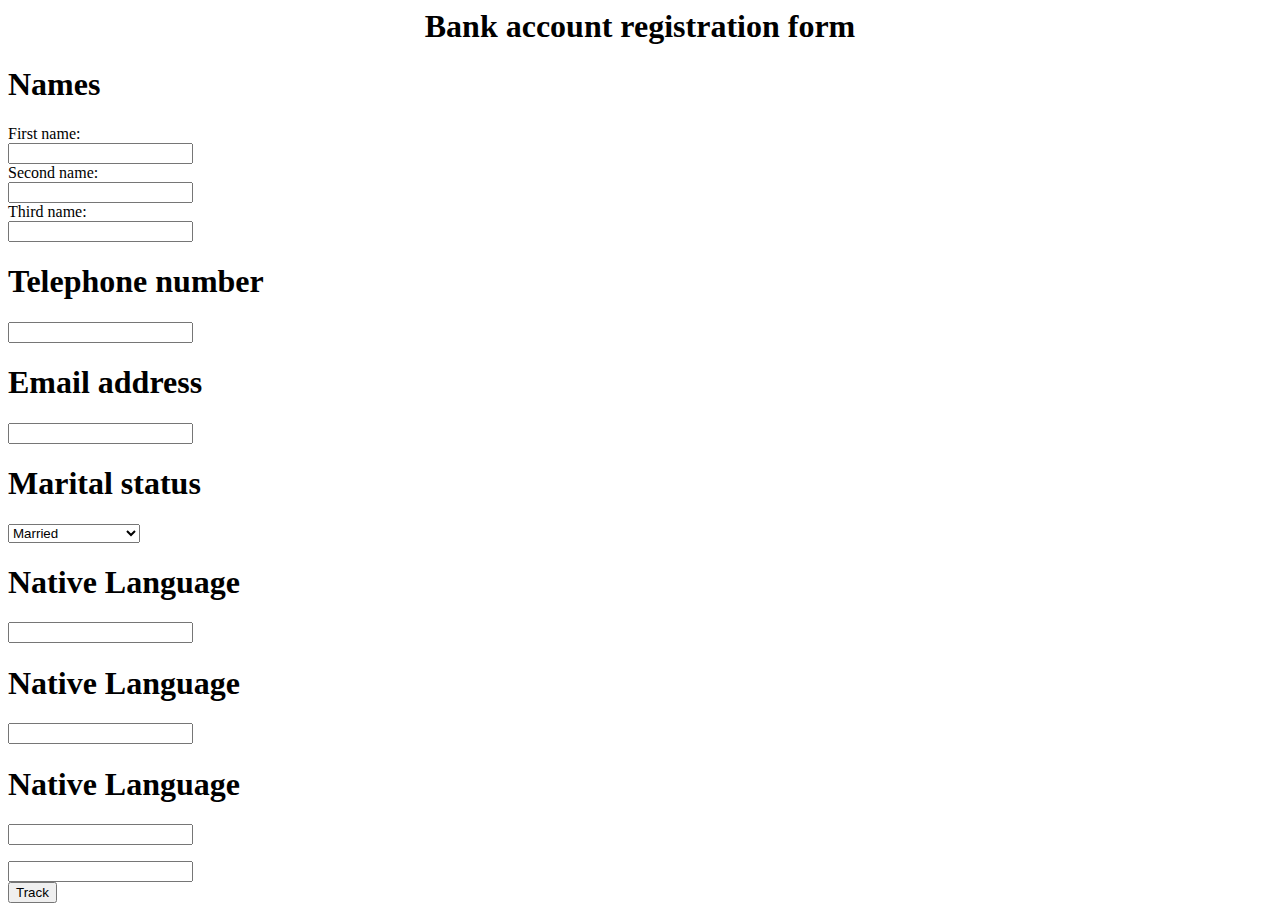
==== bank-account/index.html @ d4175ca5 "still html" ====
<!DOCTYPE.html>
<html>
  <head>
   <title>Bank account</title>
    <link rel="stylesheet" type="text/css" href="css/styles.css" />
    <script src="script.js"></script>
   </head>
  <body>
    <h1><center>Bank account registration form</h1></center></h1>
    <div class="container">
    <div id="values">
      <div>
      <h1>Names</h1>
       <form>
         First name:<br>
        <input type="text" name="firstname"><br>
        Second name:<br>
         <input type="text" name="secondname"><br>
         Third name:<br>
         <input type="text" name="thirdname"><br>
        </form>
        <h1>Telephone number</h1>
        <form>
        <input type="text" name="telephone"><br>
    </form>
    <h1>Email address</h1>
    <form>
        <input type="text" name="email"><br>
    </form>
    <h1>Marital status</h1>

            <form action="/action_page.php">
                <select name="status">
                  <option value="married">Married</option>
                  <option value="divorced">Single</option>
                  <option value="widowed">Widowed</option>
                  <option value="separated">Separated/option>
                  <option value="single">Single</option>
                </select>
              </form>
              <form>
                  <h1>Native Language</h1>
                  <input type="text" name="language"><br>
              </form>
              <form>
                    <h1>Native Language</h1>
                    <input type="text" name="language"><br>
                </form>
                <form>
                        <h1>Native Language</h1>
                        <input type="text" name="language"><br>
                    </form>

            


       
        
        <input type="text" name="thirdvalue" id="three" /> <br />
       <strong><button onclick="track()">Track</button></strong>
      </div>
      <p id="demo"></p>
    </div>
  </div>
  </body>
</html>
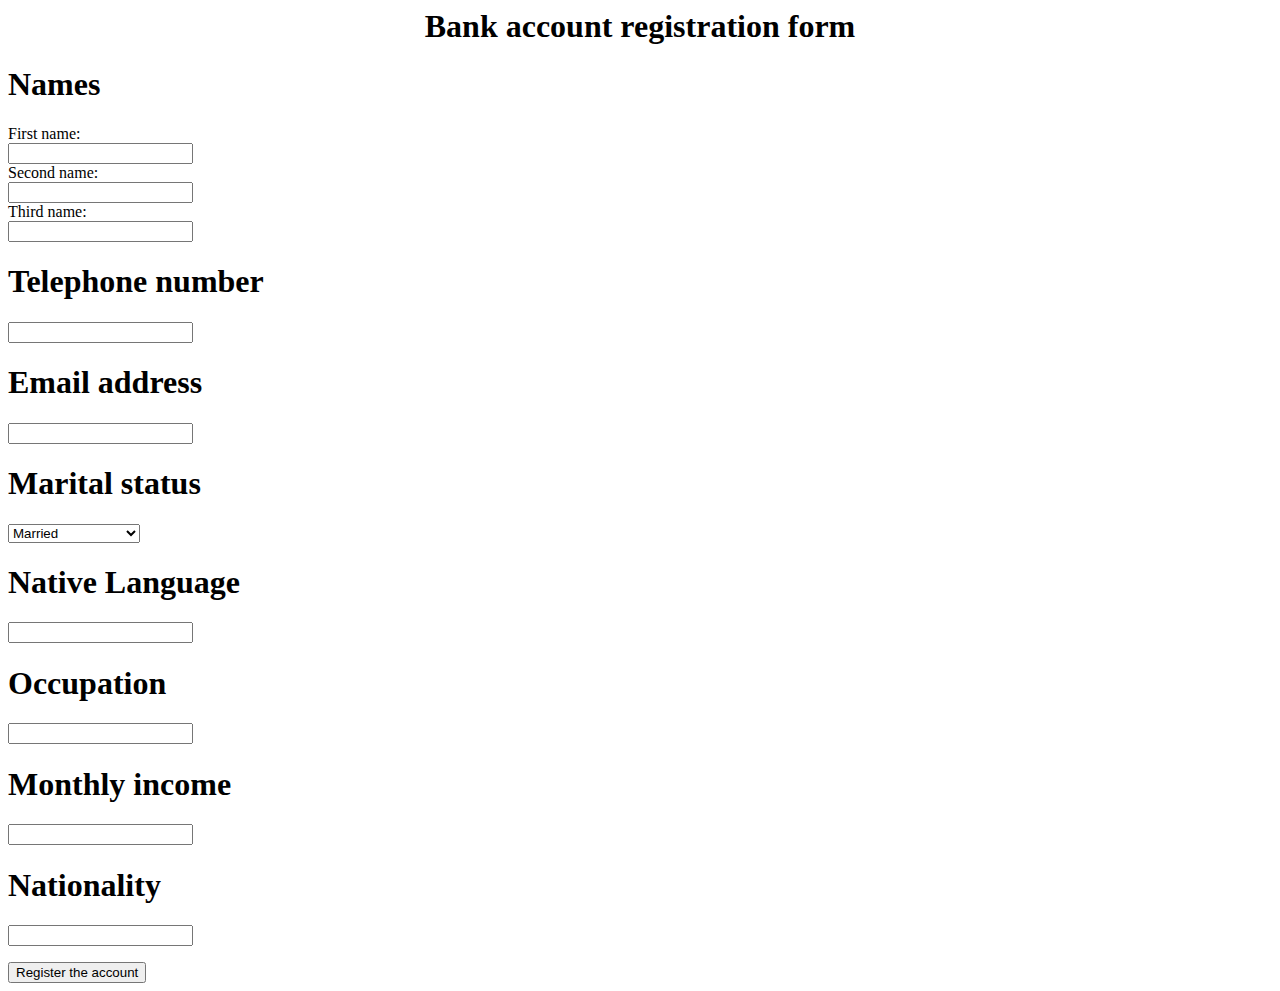
==== commit f14aad50: "check balance" ====
--- a/bank-account/index.html
+++ b/bank-account/index.html
@@ -1,4 +1,4 @@
-<!DOCTYPE.html>
+<DOCTYPE.html>
 <html>
   <head>
    <title>Bank account</title>
@@ -28,39 +28,33 @@
         <input type="text" name="email"><br>
     </form>
     <h1>Marital status</h1>
-
-            <form action="/action_page.php">
-                <select name="status">
-                  <option value="married">Married</option>
-                  <option value="divorced">Single</option>
-                  <option value="widowed">Widowed</option>
-                  <option value="separated">Separated/option>
-                  <option value="single">Single</option>
-                </select>
-              </form>
-              <form>
-                  <h1>Native Language</h1>
+      <form action="/action_page.php">
+        <select name="status">
+      <option value="married">Married</option>
+      <option value="divorced">Single</option>
+     <option value="widowed">Widowed</option>
+   <option value="separated">Separated/option>
+   <option value="single">Single</option>
+  </select>
+  </form>
+     <form>
+     <h1>Native Language</h1>
                   <input type="text" name="language"><br>
               </form>
               <form>
-                    <h1>Native Language</h1>
+                    <h1>Occupation</h1>
                     <input type="text" name="language"><br>
                 </form>
                 <form>
-                        <h1>Native Language</h1>
-                        <input type="text" name="language"><br>
-                    </form>
-
-            
-
-
-       
-        
-        <input type="text" name="thirdvalue" id="three" /> <br />
-       <strong><button onclick="track()">Track</button></strong>
-      </div>
-      <p id="demo"></p>
-    </div>
+                 <h1>Monthly income</h1>
+                <input type="text" name="language"><br>
+             </form>
+             <form>
+                    <h1>Nationality</h1>
+                   <input type="text" name="language"><br>
+                </form>
+                <strong><button onclick="track()">Register the account</button></strong>
+            </div>
   </div>
   </body>
 </html>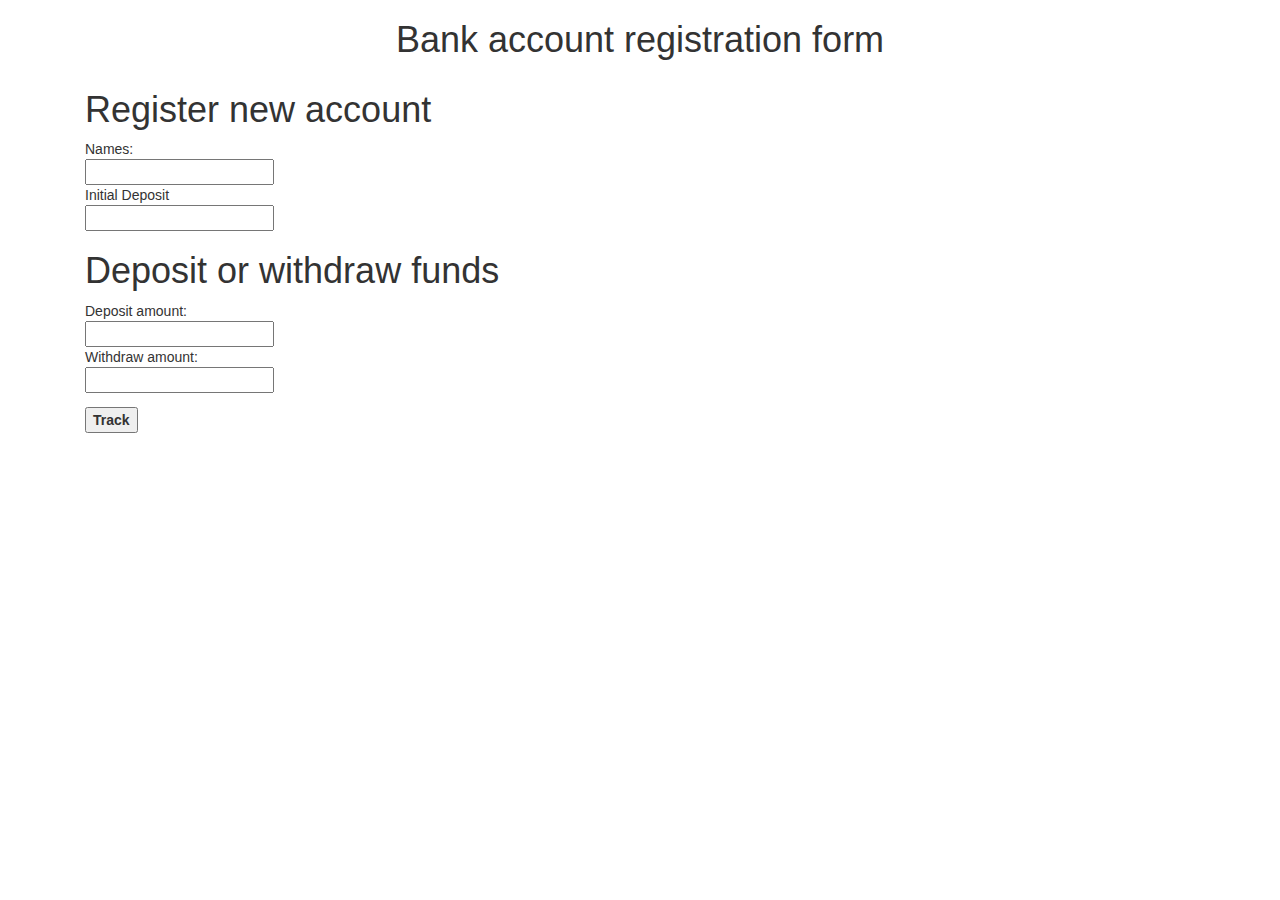
==== commit 630ebf02: "check value" ====
--- a/bank-account/index.html
+++ b/bank-account/index.html
@@ -2,59 +2,37 @@
 <html>
   <head>
    <title>Bank account</title>
-    <link rel="stylesheet" type="text/css" href="css/styles.css" />
-    <script src="script.js"></script>
+    <link rel="stylesheet" href="css/bootstrap.css">
+    <link rel="stylesheet" href="css/styles.css" type="text/css" >
+    <script
+    src="https://code.jquery.com/jquery-3.3.1.js"
+    integrity="sha256-2Kok7MbOyxpgUVvAk/HJ2jigOSYS2auK4Pfzbm7uH60="
+    crossorigin="anonymous"></script>
+    <script src="js/scripts.js"></script>
    </head>
   <body>
+      <div class="container">
     <h1><center>Bank account registration form</h1></center></h1>
     <div class="container">
-    <div id="values">
-      <div>
-      <h1>Names</h1>
+    <div id="first">
+      <h1>Register new account</h1>
        <form>
-         First name:<br>
+         Names:<br>
         <input type="text" name="firstname"><br>
-        Second name:<br>
-         <input type="text" name="secondname"><br>
-         Third name:<br>
-         <input type="text" name="thirdname"><br>
+        Initial Deposit<br>
+        <input type="text" name="secondname"><br>
+       </form>
+       </div>
+       <div id="second"></div>
+       <h1>Deposit or withdraw funds</h1>
+       <form>
+         Deposit amount:<br>
+         <input type="text" name="deposit"><br>
+         Withdraw amount:<br>
+         <input type="text" name="withdraw"><br>
         </form>
-        <h1>Telephone number</h1>
-        <form>
-        <input type="text" name="telephone"><br>
-    </form>
-    <h1>Email address</h1>
-    <form>
-        <input type="text" name="email"><br>
-    </form>
-    <h1>Marital status</h1>
-      <form action="/action_page.php">
-        <select name="status">
-      <option value="married">Married</option>
-      <option value="divorced">Single</option>
-     <option value="widowed">Widowed</option>
-   <option value="separated">Separated/option>
-   <option value="single">Single</option>
-  </select>
-  </form>
-     <form>
-     <h1>Native Language</h1>
-                  <input type="text" name="language"><br>
-              </form>
-              <form>
-                    <h1>Occupation</h1>
-                    <input type="text" name="language"><br>
-                </form>
-                <form>
-                 <h1>Monthly income</h1>
-                <input type="text" name="language"><br>
-             </form>
-             <form>
-                    <h1>Nationality</h1>
-                   <input type="text" name="language"><br>
-                </form>
-                <strong><button onclick="track()">Register the account</button></strong>
-            </div>
+        <strong><button onclick="track()">Track</button></strong>
   </div>
+</div>
   </body>
 </html>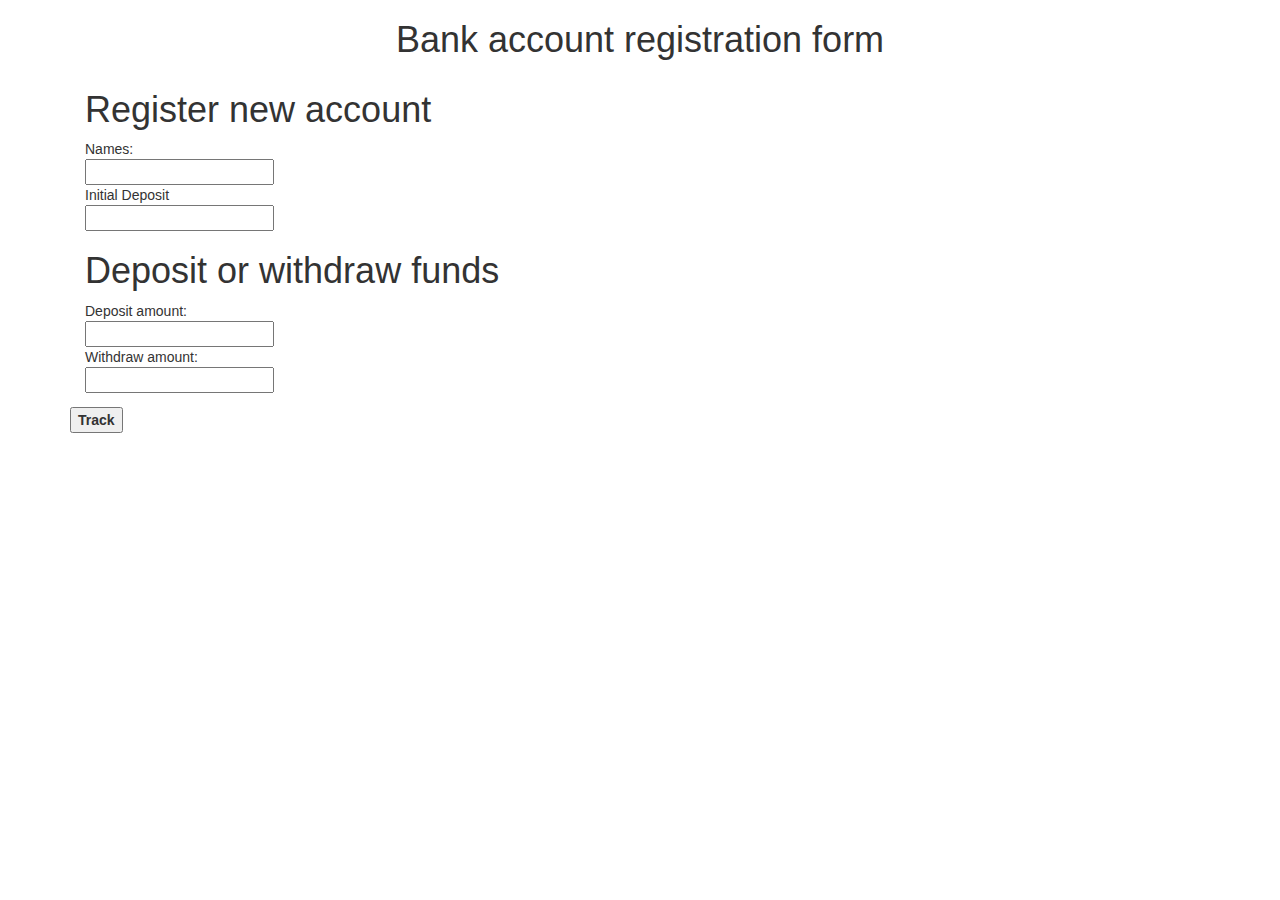
==== commit 6d496999: "added values" ====
--- a/bank-account/index.html
+++ b/bank-account/index.html
@@ -18,21 +18,22 @@
       <h1>Register new account</h1>
        <form>
          Names:<br>
-        <input type="text" name="firstname"><br>
+        <input type="text" name="first" id="name"><br>
         Initial Deposit<br>
-        <input type="text" name="secondname"><br>
+        <input type="text" name="second" id="initial"><br>
        </form>
        </div>
-       <div id="second"></div>
+       <div id="second" ></div>
        <h1>Deposit or withdraw funds</h1>
        <form>
          Deposit amount:<br>
-         <input type="text" name="deposit"><br>
+         <input type="text" name="third" id="deposit"><br>
          Withdraw amount:<br>
-         <input type="text" name="withdraw"><br>
+         <input type="text" name="fourth" id="withdraw"><br>
         </form>
-        <strong><button onclick="track()">Track</button></strong>
-  </div>
-</div>
+    </div>
+    <strong><button onclick="track()">Track</button></strong>
+
+   </div>
   </body>
 </html>